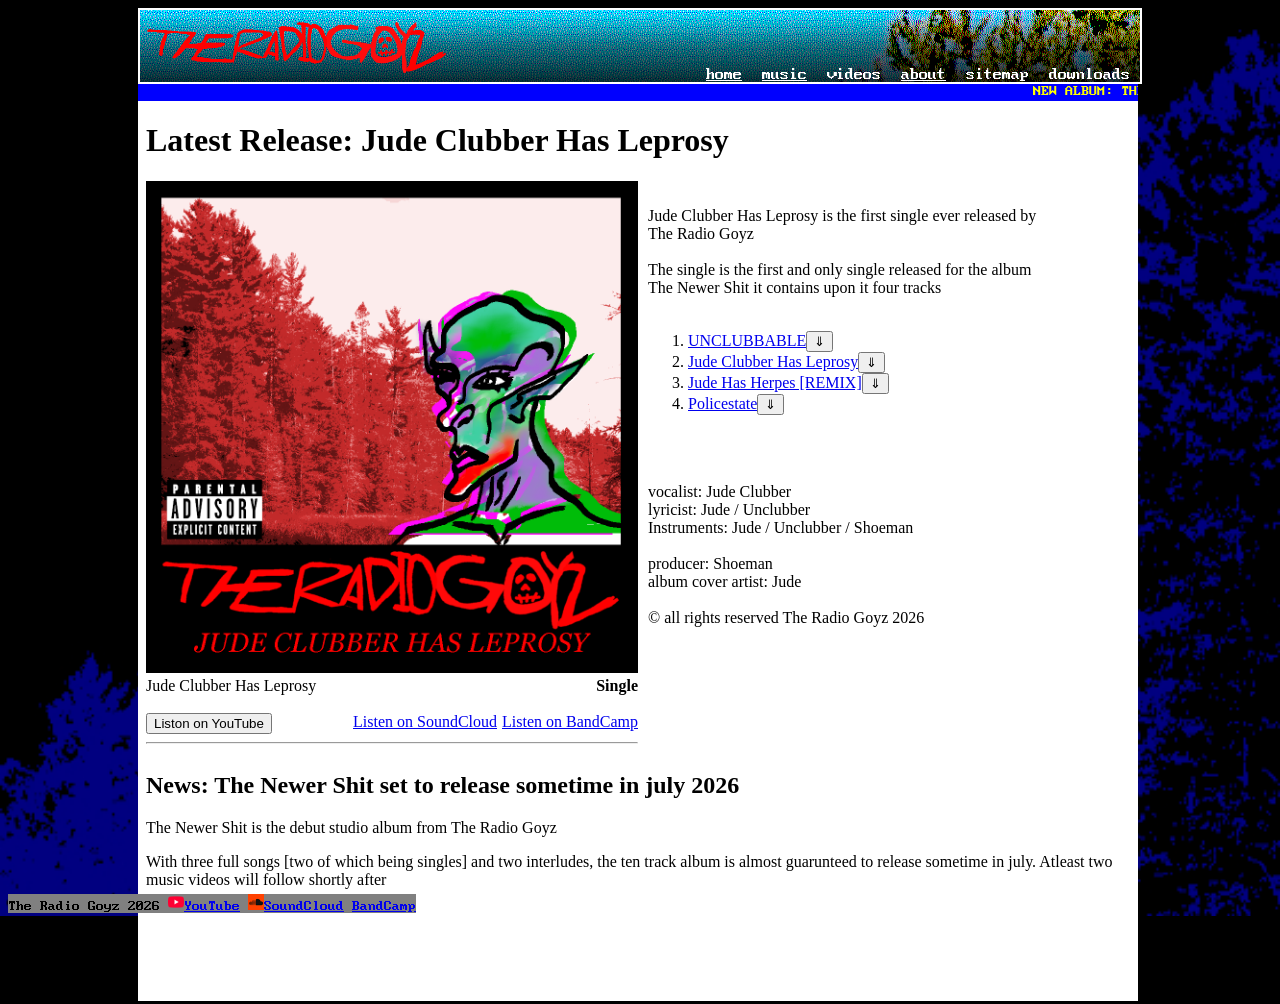
==== index.html @ f294f2a6 "Add files via upload" ====
<!DOCTYPE html>
<html lang="en">
<head>
    <meta charset="UTF-8">
    <meta name="viewport" content="width=device-width, initial-scale=1.0">
    <title>The Radio Goyz</title>
    <link rel="icon" type="image/x-icon" href="/imgs/favicon.ico">
    <link rel="stylesheet" href="styles.css">
</head>
<body>
    <div style="display: flex; justify-content: center;">
        <div>
            <header class="header" style="background-image: linear-gradient(to bottom, transparent, rgba(0,0,0,0.5), rgba(0,0,0,0.8)), url('imgs/ncihe.png'); background-position-x: right; background-position-y: center; background-size: auto; max-width: 1000px; width: 90vw; ">
                <img src="imgs/bannerTRGhires.png" style="height: 3em; font-size: x-large;" alt="The Radio Goyz official horizontal logo" title="The Radio Goyz">
                <div id="header_row">
                    <nav>
                        <a href="home.html" target="iframe1" class="header_btn" id="home_btn">home</a>
                        <a href="notes.html" target="iframe1" class="header_btn" id="music_btn">music</a>
                        <a class="header_btn" id="art_btn">videos</a>
                        <a href="about.html" target="iframe1" class="header_btn" id="about_btn">about</a>
                        <a class="header_btn" id="sitemap_btn">sitemap</a>
                        <a class="header_btn" id="downloads_btn" style="padding-bottom: none;">downloads 
                            <div class="drop_menu" id="downloads_menu">
                                <nav>
                                    <button>images</button>
                                    <button>music</button>
                                </nav>
                            </div>
                        </a>
                    </nav>
                </div>

            </header>

            <div class="content-window">
                <div>
                    <div style="background-color: blue;">
                        <a href="the-newer-shit.html"><marquee style="margin-top: 0; color:yellow">NEW ALBUM: THE NEWER SHIT, FIND IT ON YOUTUBE, BANDCAMP AND SOUNDCLOUD</marquee></a>
                    </div>
                    <iframe src="home.html" frameborder="0" width="100%" height="50vh" name="iframe1"></iframe>

                </div>
            </div>
            </div>
        </div>
        <footer style="background-color: gray; position: fixed;">
            <span>The Radio Goyz 2026 </span>
            <span><img src="imgs/youtube.ico" width="16" height="auto"><a href="https://www.youtube.com/channel/UCRN4kUtzH9KvzQTgHt9U-2A">YouTube</a></span>
            <span><img src="imgs/soundcloud.ico" width="16" height="auto"><a href="https://soundcloud.com/the-radio-goyz">SoundCloud</a></span>
            <span><a href="https://theradiogoyz.bandcamp.com/">BandCamp</a></span>
        </footer>
    <style>
        @font-face {
            font-family: "terminal";
            src: url(fonts/modern_dos/ModernDOS8x14.ttf);
        }

        iframe{
            height: 100vh;
        }
        .header {
            position: relative;
            display: grid;
            grid-template-columns: auto auto;
            border-width: 2px;
            border-style: solid;
            border-color: white;
        }
        #header_row {
            position: absolute;
            right: 0;
            bottom: 0%;
            font-size: 0;
        }
        .header_btn, button {
            user-select: none;
            cursor: pointer;
            background-color: transparent;
            color: white;
            border: none;
            font-family: 'terminal';
            font-size: large;
            padding-left: 10px; padding-right: 10px;
            padding-bottom: none;

        }
        .header_btn:hover, button:hover{
            color: red;
            text-shadow: 0 0 10px red;
            text-decoration: underline;
        }
        .drop_menu {
            z-index: 2;
            background-color: white;
            position: absolute;
            display: none;
            top: 100%;
            left: 0;
        }
        .drop_menu button {
            color: black;
            width: 100%;
        }
        .drop_menu button:hover {
            color: white;
            background-color: red;
        }
        #downloads_btn {
            position: relative;
        }
        #downloads_btn:hover .drop_menu {
            display: block;
        }

        
    </style>
</body>
</html>
---- styles.css ----
::selection{
    color: blue !important;
    background-color: yellow !important;
}

::-moz-selection {
    color: blue !important;
    background-color: yellow !important;
}

@font-face {
    font-family: "terminal";
    src: url(fonts/modern_dos/ModernDOS8x14.ttf);
}

body {

    background-color: black;
    background-image: url('imgs/blueforest.JPG');
    background-repeat:no-repeat;
    background-position-y: bottom;
    background-position-x: right;
    height: 100vh;
    background-size:cover;
    font-family: 'terminal';
    overflow-y: hidden;

}



.content-window {
    
    height: 90vh;
    background-color: white;
    max-width: 1000px;
    width: 90vw;
}
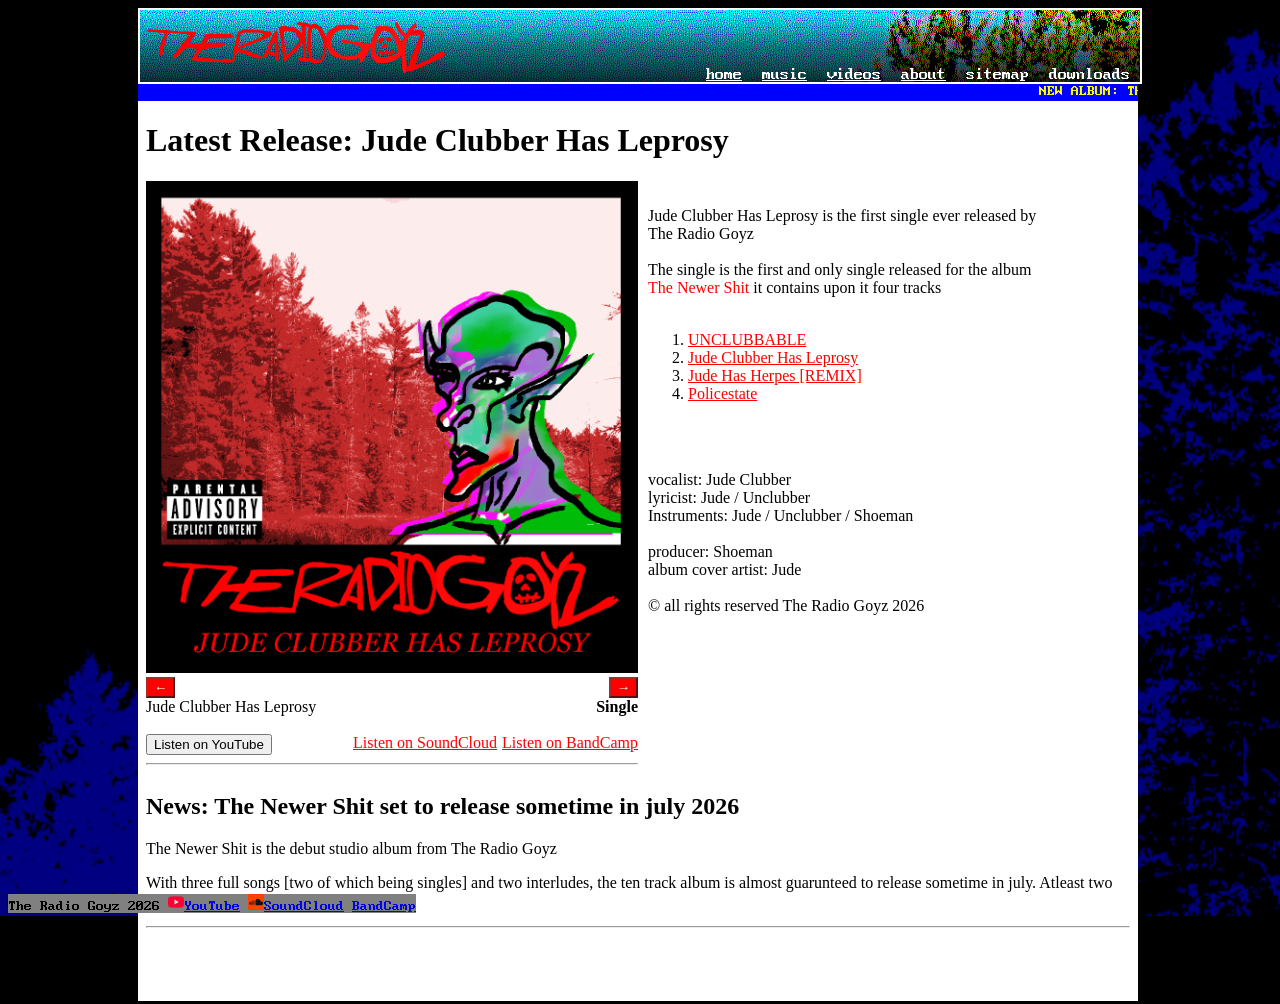
==== commit 8abf7af4: "Add files via upload" ====
--- a/index.html
+++ b/index.html
@@ -4,7 +4,7 @@
     <meta charset="UTF-8">
     <meta name="viewport" content="width=device-width, initial-scale=1.0">
     <title>The Radio Goyz</title>
-    <link rel="icon" type="image/x-icon" href="/imgs/favicon.ico">
+    <link rel="icon" type="image/x-icon" href="imgs/favicon.ico">
     <link rel="stylesheet" href="styles.css">
 </head>
 <body>
@@ -16,7 +16,7 @@
                     <nav>
                         <a href="home.html" target="iframe1" class="header_btn" id="home_btn">home</a>
                         <a href="notes.html" target="iframe1" class="header_btn" id="music_btn">music</a>
-                        <a class="header_btn" id="art_btn">videos</a>
+                        <a href="videos.html" target="iframe1"class="header_btn" id="art_btn">videos</a>
                         <a href="about.html" target="iframe1" class="header_btn" id="about_btn">about</a>
                         <a class="header_btn" id="sitemap_btn">sitemap</a>
                         <a class="header_btn" id="downloads_btn" style="padding-bottom: none;">downloads 
@@ -114,5 +114,6 @@
 
         
     </style>
+    
 </body>
 </html>
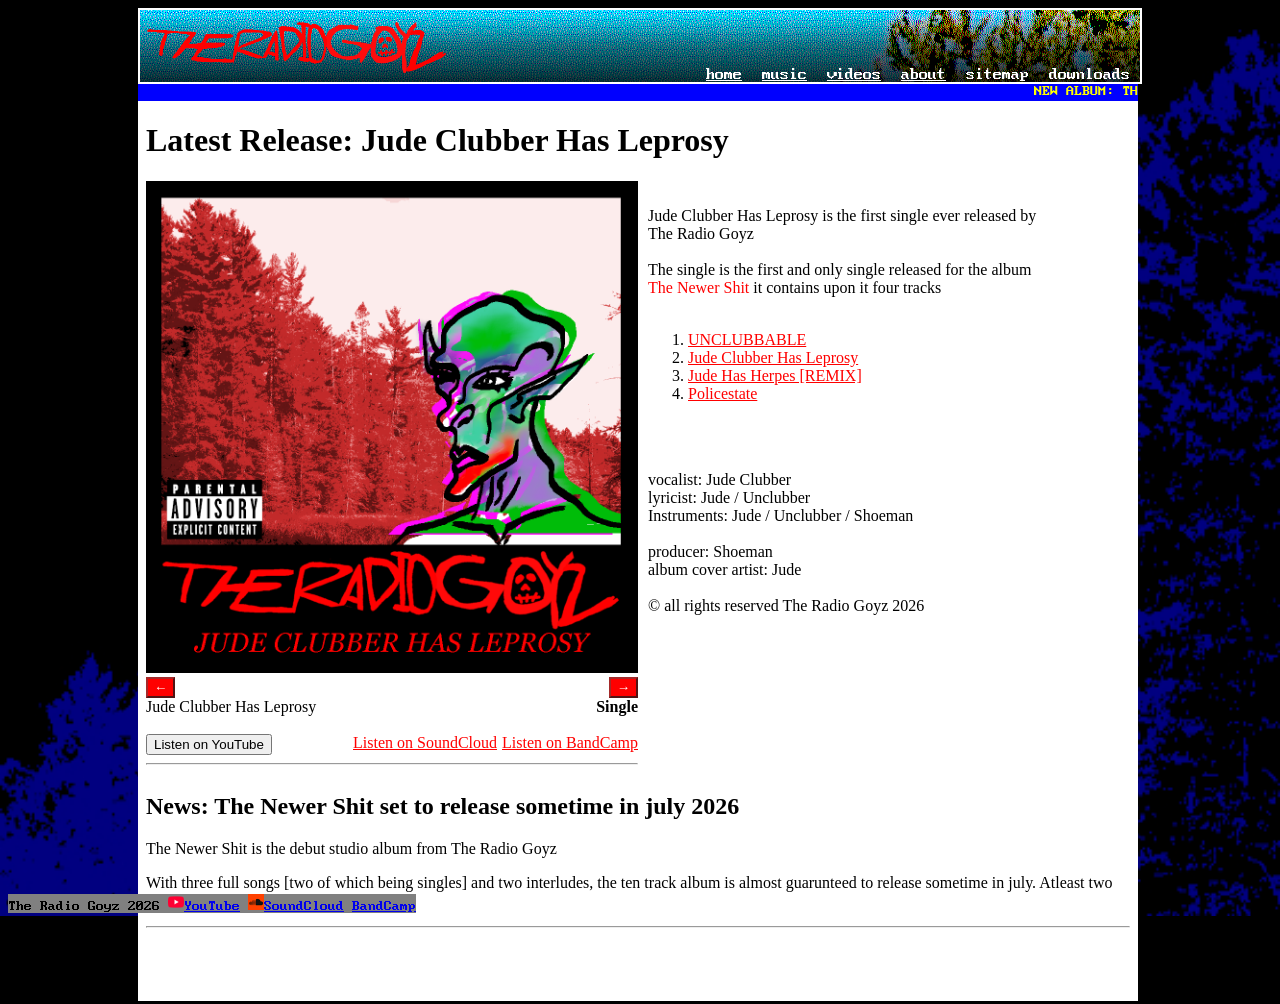
==== commit d058dab8: "Add files via upload" ====
--- a/index.html
+++ b/index.html
@@ -6,6 +6,8 @@
     <title>The Radio Goyz</title>
     <link rel="icon" type="image/x-icon" href="imgs/favicon.ico">
     <link rel="stylesheet" href="styles.css">
+    <meta name="description" content="The official website for The Radio Goyz and Jude Clubber">
+    <meta name="keywords" content="Jude Clubber, The Radio Goyz, Unclubber, Shoeman, The Radio Goys, clubber">
 </head>
 <body>
     <div style="display: flex; justify-content: center;">
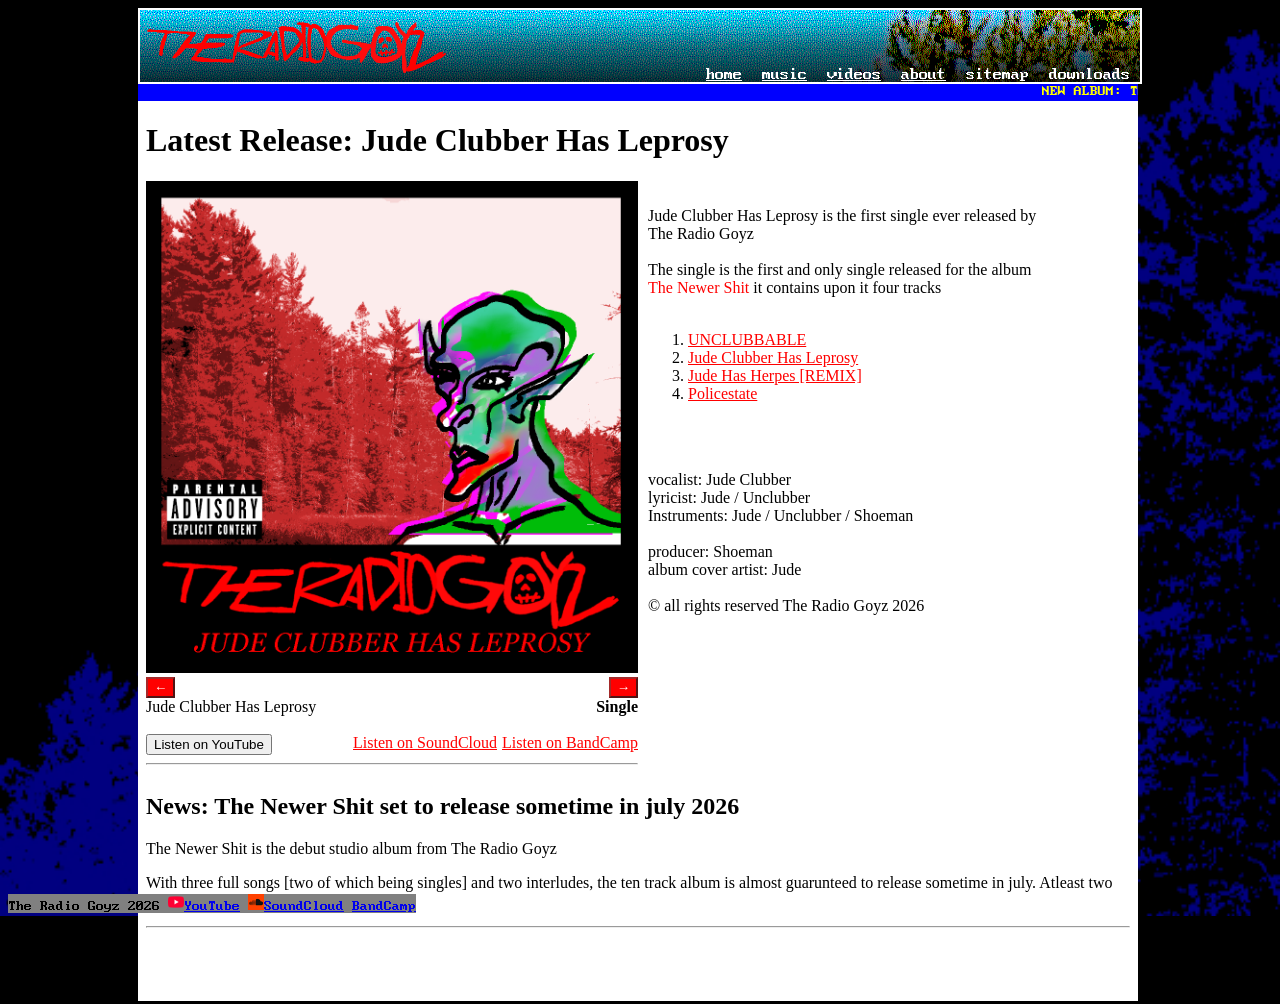
==== commit 4ad55d41: "Add files via upload" ====
--- a/index.html
+++ b/index.html
@@ -8,6 +8,7 @@
     <link rel="stylesheet" href="styles.css">
     <meta name="description" content="The official website for The Radio Goyz and Jude Clubber">
     <meta name="keywords" content="Jude Clubber, The Radio Goyz, Unclubber, Shoeman, The Radio Goys, clubber">
+    <meta name="google-site-verification" content="Q-txqz8ky21zv0qlj4HbkFQbsvfR2OGTPw0wGyxp74I" />
 </head>
 <body>
     <div style="display: flex; justify-content: center;">
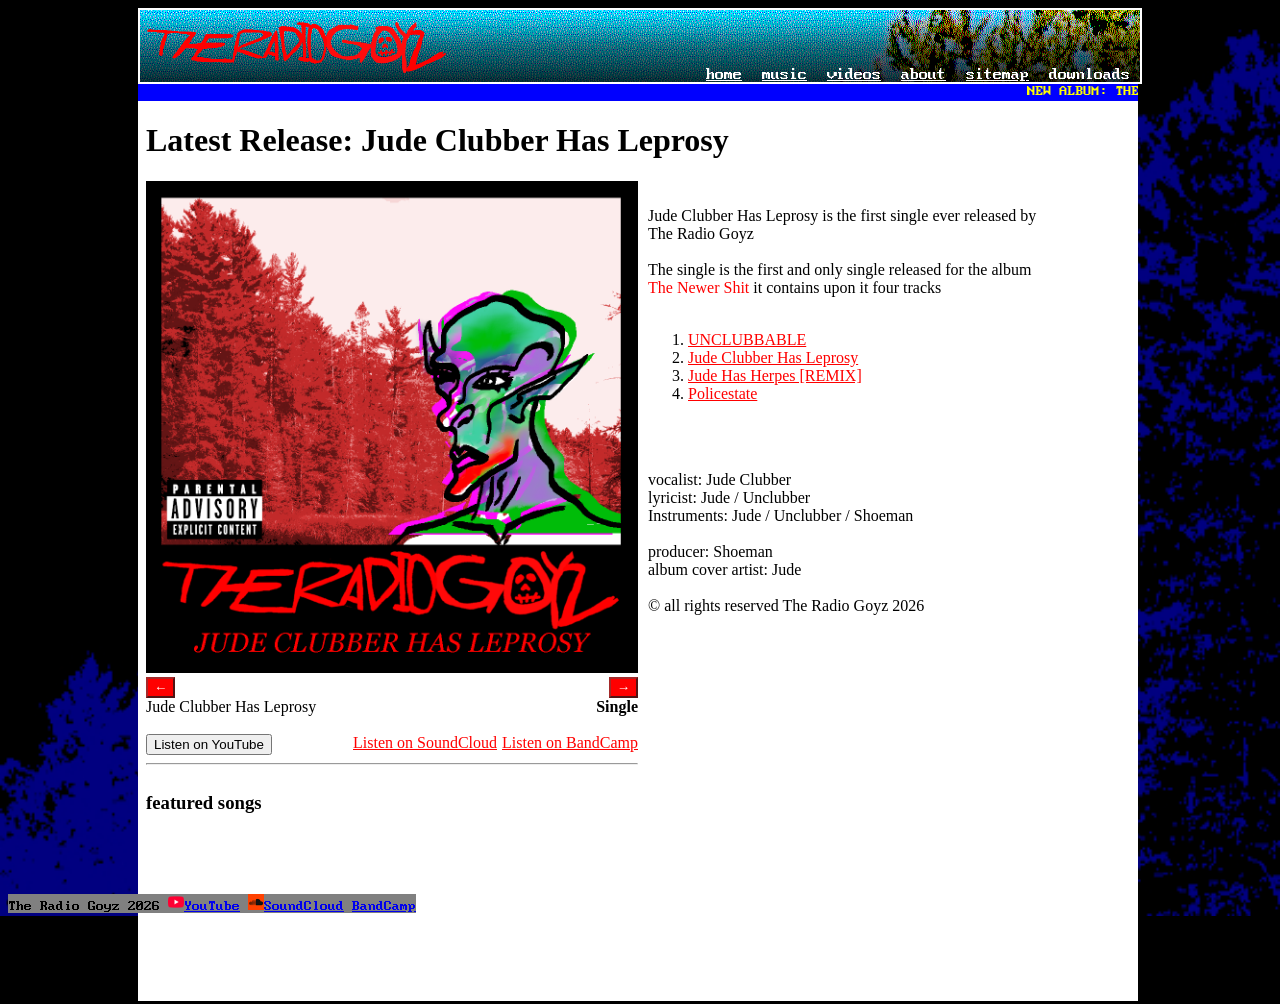
==== commit ce0f2418: "Add files via upload" ====
--- a/index.html
+++ b/index.html
@@ -21,7 +21,7 @@
                         <a href="notes.html" target="iframe1" class="header_btn" id="music_btn">music</a>
                         <a href="videos.html" target="iframe1"class="header_btn" id="art_btn">videos</a>
                         <a href="about.html" target="iframe1" class="header_btn" id="about_btn">about</a>
-                        <a class="header_btn" id="sitemap_btn">sitemap</a>
+                        <a href="sitemap.html" target="iframe1" class="header_btn" id="sitemap_btn">sitemap</a>
                         <a class="header_btn" id="downloads_btn" style="padding-bottom: none;">downloads 
                             <div class="drop_menu" id="downloads_menu">
                                 <nav>
